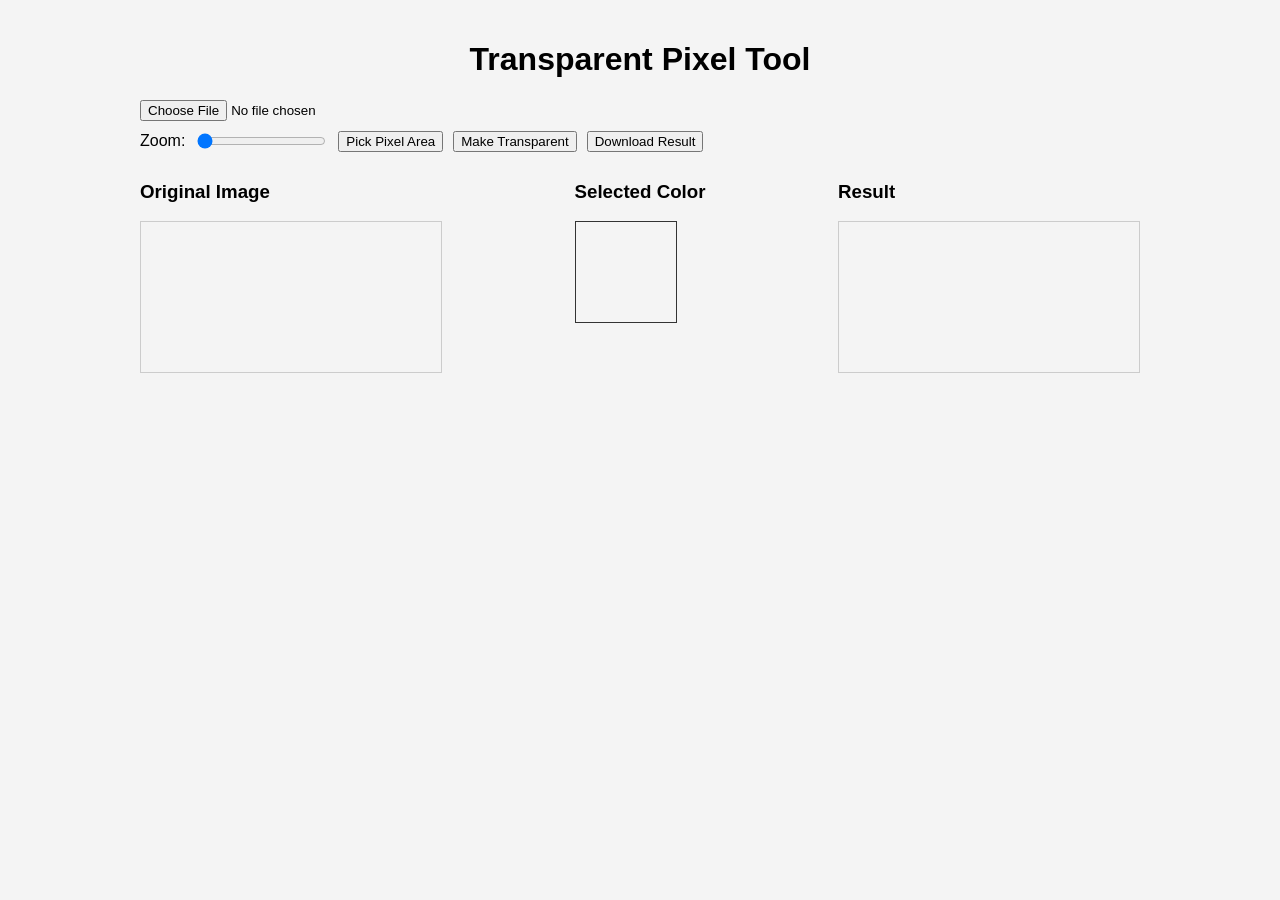
==== index.html @ a538696f "Add files via upload" ====
<!DOCTYPE html>
<html lang="en">
<head>
  <meta charset="UTF-8" />
  <meta name="viewport" content="width=device-width, initial-scale=1.0"/>
  <title>Image Transparency Tool</title>
  <link rel="stylesheet" href="style.css" />
</head>
<body>
  <div class="container">
    <h1>Transparent Pixel Tool</h1>

    <input type="file" id="imageUpload" accept="image/*" />
    
    <div class="controls">
      <label for="zoom">Zoom:</label>
      <input type="range" id="zoom" min="1" max="5" step="0.1" value="1">
      <button id="selectMode">Pick Pixel Area</button>
      <button id="makeTransparent">Make Transparent</button>
      <button id="downloadBtn">Download Result</button>
    </div>

    <div class="canvas-section">
      <div>
        <h3>Original Image</h3>
        <div class="canvas-wrapper">
          <canvas id="imageCanvas"></canvas>
        </div>
      </div>
      <div>
        <h3>Selected Color</h3>
        <div id="colorPreview"></div>
      </div>
      <div>
        <h3>Result</h3>
        <div class="canvas-wrapper">
          <canvas id="resultCanvas"></canvas>
        </div>
      </div>
    </div>
  </div>
  <script src="script.js"></script>
</body>
</html>
---- style.css ----
body {
  font-family: sans-serif;
  margin: 0;
  padding: 0;
  background: #f4f4f4;
}

.container {
  padding: 20px;
  max-width: 1000px;
  margin: auto;
}

h1 {
  text-align: center;
}

.controls {
  margin: 10px 0;
  display: flex;
  flex-wrap: wrap;
  gap: 10px;
  align-items: center;
}

.canvas-section {
  display: flex;
  flex-wrap: wrap;
  gap: 20px;
  justify-content: space-between;
}

.canvas-wrapper {
  border: 1px solid #ccc;
  overflow: auto;
  max-width: 300px;
  max-height: 300px;
}

canvas {
  display: block;
  max-width: none;
}

#colorPreview {
  width: 100px;
  height: 100px;
  border: 1px solid #333;
  margin-top: 10px;
}
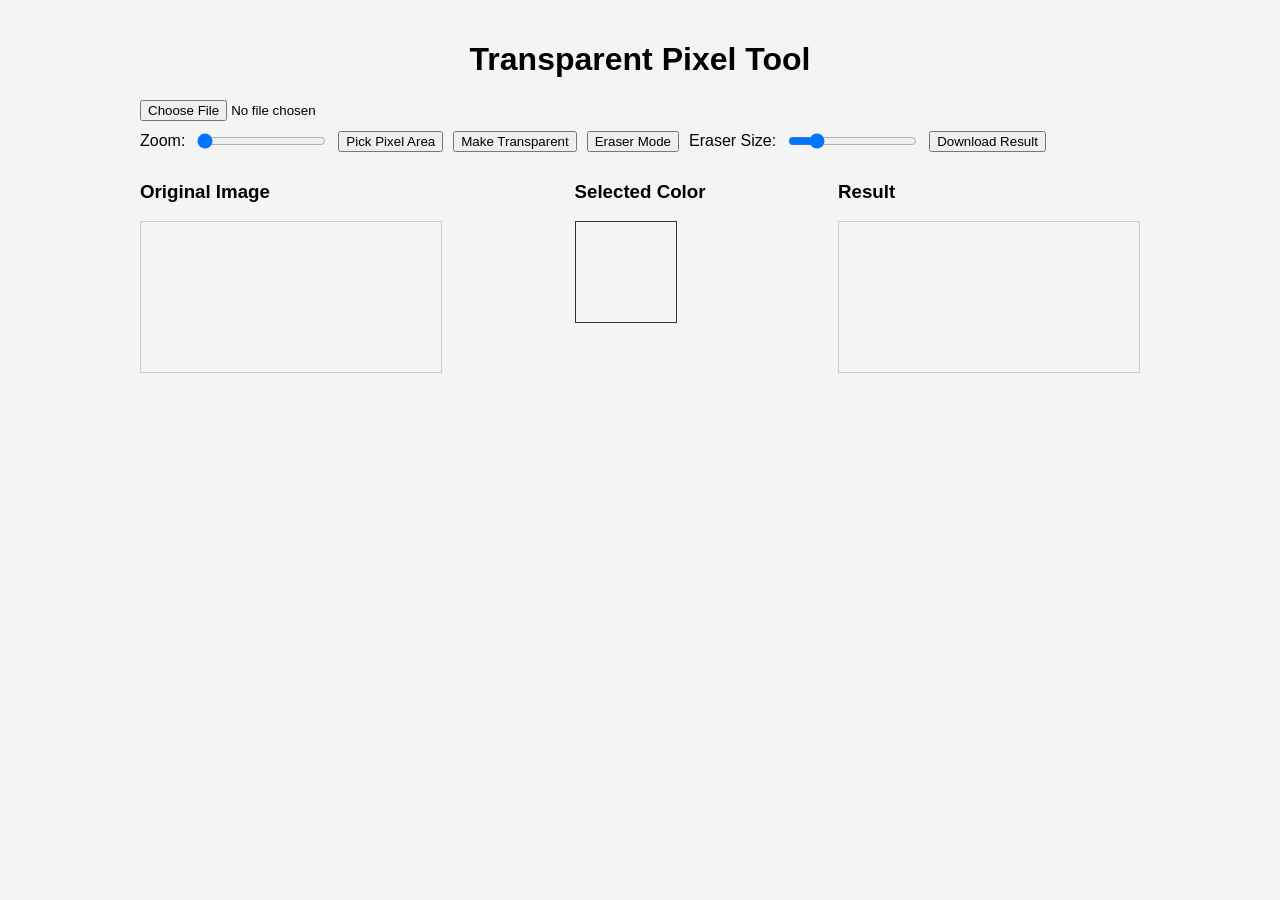
==== commit 436a96c7: "Update index.html" ====
--- a/index.html
+++ b/index.html
@@ -12,13 +12,19 @@
 
     <input type="file" id="imageUpload" accept="image/*" />
     
-    <div class="controls">
-      <label for="zoom">Zoom:</label>
-      <input type="range" id="zoom" min="1" max="5" step="0.1" value="1">
-      <button id="selectMode">Pick Pixel Area</button>
-      <button id="makeTransparent">Make Transparent</button>
-      <button id="downloadBtn">Download Result</button>
-    </div>
+<div class="controls">
+  <label for="zoom">Zoom:</label>
+  <input type="range" id="zoom" min="1" max="5" step="0.1" value="1">
+
+  <button id="selectMode">Pick Pixel Area</button>
+  <button id="makeTransparent">Make Transparent</button>
+
+  <button id="eraserMode">Eraser Mode</button>
+  <label for="eraserSize">Eraser Size:</label>
+  <input type="range" id="eraserSize" min="1" max="50" value="10">
+
+  <button id="downloadBtn">Download Result</button>
+</div>
 
     <div class="canvas-section">
       <div>
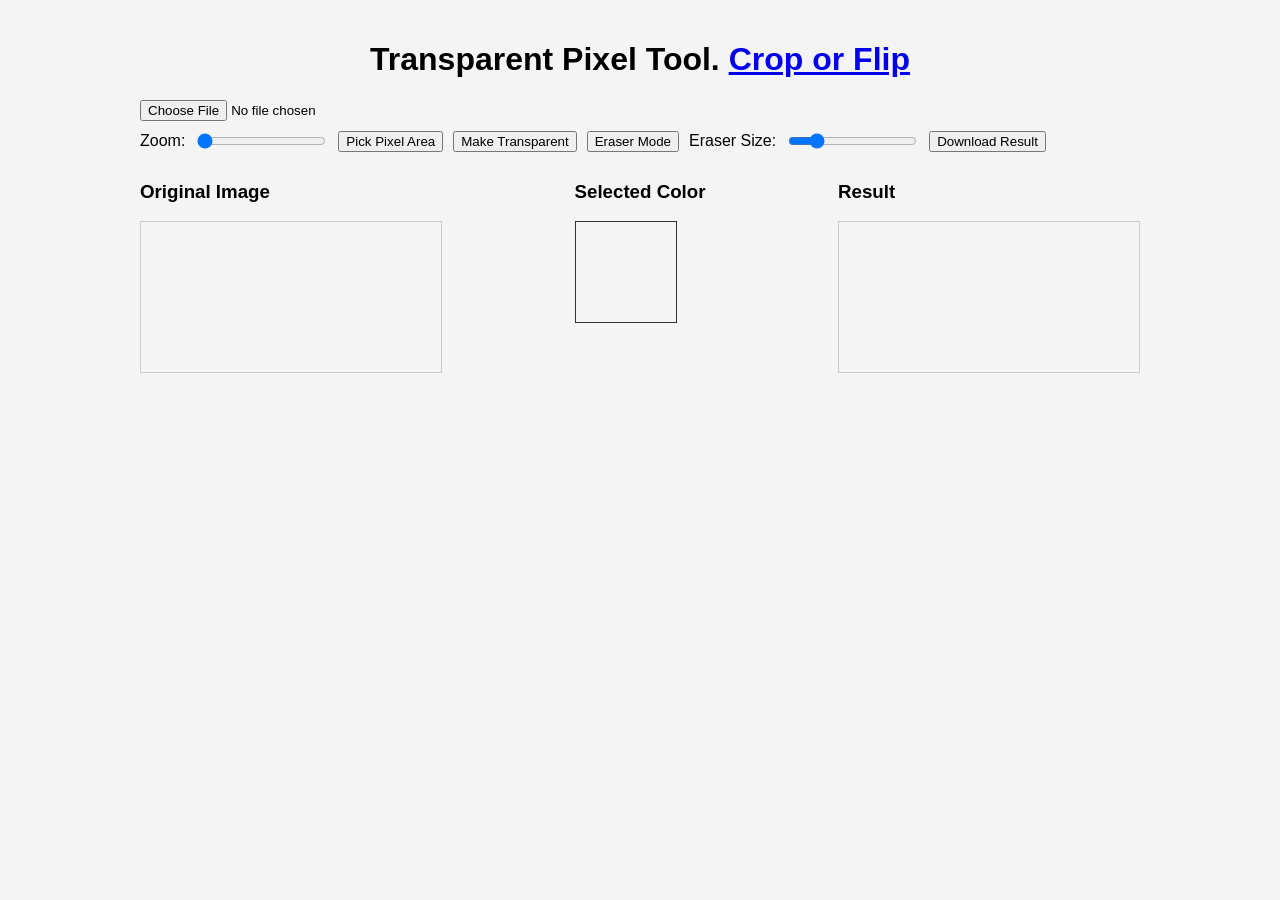
==== commit 576e002f: "link to crop and flip" ====
--- a/index.html
+++ b/index.html
@@ -8,7 +8,8 @@
 </head>
 <body>
   <div class="container">
-    <h1>Transparent Pixel Tool</h1>
+    <h1>Transparent Pixel Tool. <a href="common.html">Crop or Flip</a> </h1>
+
 
     <input type="file" id="imageUpload" accept="image/*" />
     
